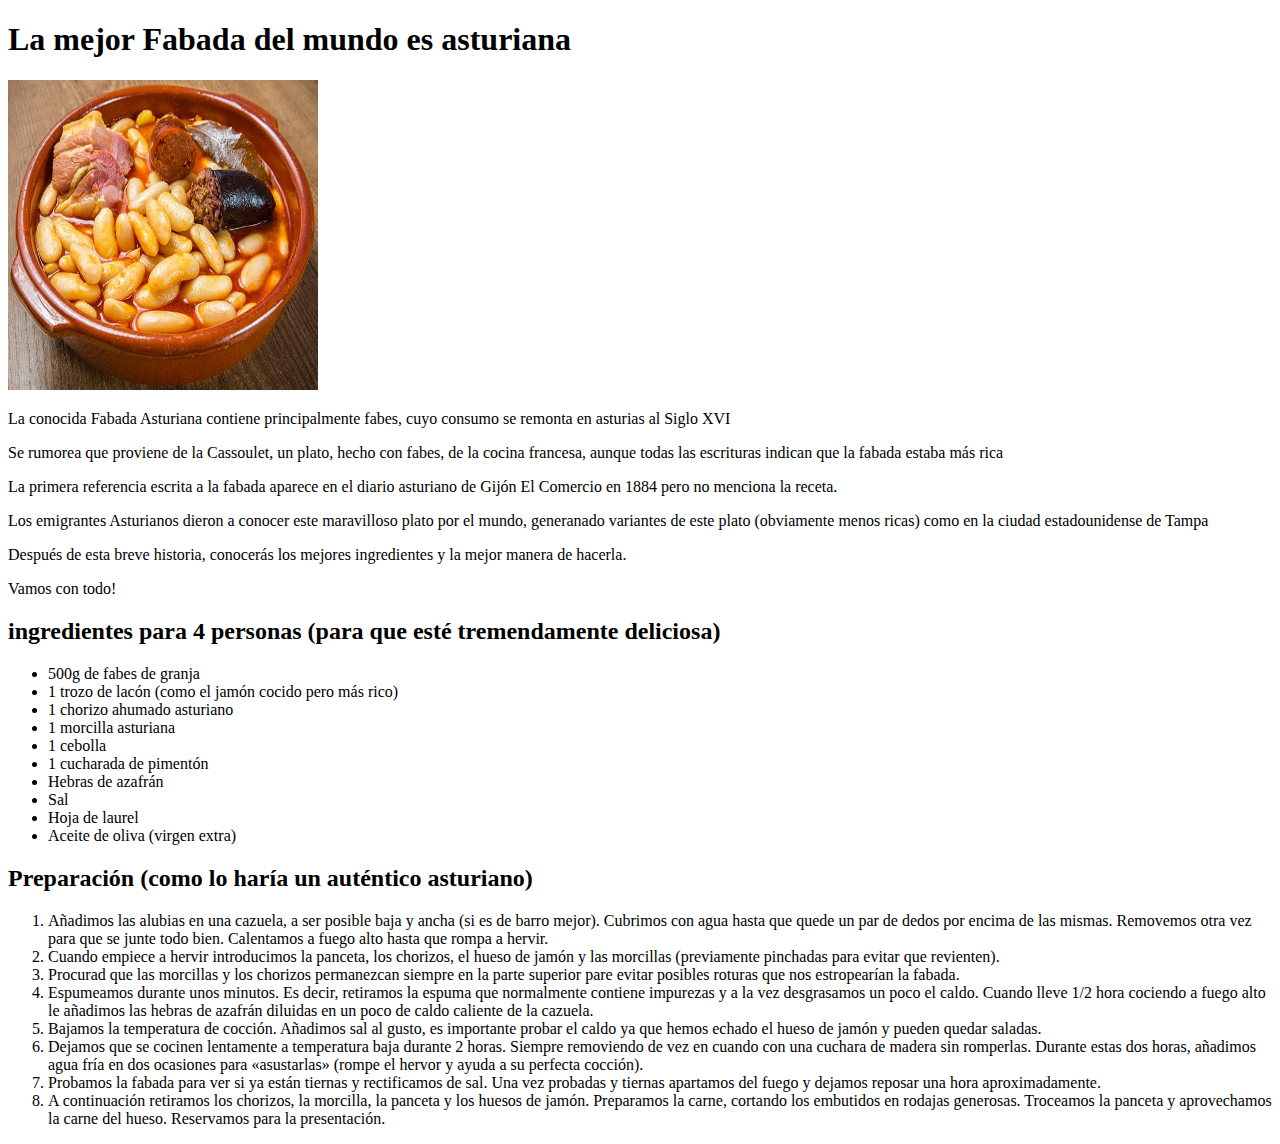
==== recipes/fabada.html @ 8cd0c513 "Add link and build fabada.html webpage Add link with command <a href><a/> to the main page so fabada" ====
<!DOCTYPE html>
<html lang="en">
<head>
    <meta charset="UTF-8">
    <meta name="viewport" content="width=device-width, initial-scale=1.0">
    <title>Fabada Asturiana</title>
</head>
<body>
  <h1>La mejor Fabada del mundo es asturiana</h1>  
  <img src="../fabada-asturiana.jpg" alt="Fabada Asturiana" height="310" width="310">
  
    <p>La conocida Fabada Asturiana contiene principalmente fabes, cuyo consumo se remonta en asturias al Siglo XVI</p>
    <p>Se rumorea que proviene de la Cassoulet, un plato, hecho con fabes, de la cocina francesa, aunque todas las escrituras indican que la fabada estaba más rica</p>
    <p>La primera referencia escrita a la fabada aparece en el diario asturiano de Gijón El Comercio en 1884 pero no menciona la receta.</p>
    <p>Los emigrantes Asturianos dieron a conocer este maravilloso plato por el mundo, generanado variantes de este plato (obviamente menos ricas) como en la ciudad estadounidense de Tampa </p>
    <p>Después de esta breve historia, conocerás los mejores ingredientes y la mejor manera de hacerla.</p>
    <p>Vamos con todo!</p>
    <h2>ingredientes para 4 personas (para que esté tremendamente deliciosa)</h2>
    <ul>
        <li>500g de fabes de granja</li>
        <li>1 trozo de lacón (como el jamón cocido pero más rico)</li>
        <li>1 chorizo ahumado asturiano</li>
        <li>1 morcilla asturiana</li>
        <li>1 cebolla</li>
        <li>1 cucharada de pimentón</li>
        <li>Hebras de azafrán</li>
        <li>Sal</li>
        <li>Hoja de laurel</li>
        <li>Aceite de oliva (virgen extra)</li>
    
    </ul>
    <h2>Preparación (como lo haría un auténtico asturiano)</h2>
  <ol>
    <li>Añadimos las alubias en una cazuela, a ser posible baja y ancha (si es de barro mejor). Cubrimos con agua hasta que quede un par de dedos por encima de las mismas. Removemos otra vez para que se junte todo bien. Calentamos a fuego alto hasta que rompa a hervir.</li>
    <li>Cuando empiece a hervir introducimos la panceta, los chorizos, el hueso de jamón y las morcillas (previamente pinchadas para evitar que revienten).</li>
    <li>Procurad que las morcillas y los chorizos permanezcan siempre en la parte superior pare evitar posibles roturas que nos estropearían la fabada.</li>
    <li>Espumeamos durante unos minutos. Es decir, retiramos la espuma que normalmente contiene impurezas y a la vez desgrasamos un poco el caldo. Cuando lleve 1/2 hora cociendo a fuego alto le añadimos las hebras de azafrán diluidas en un poco de caldo caliente de la cazuela.</li>
    <li>Bajamos la temperatura de cocción. Añadimos sal al gusto, es importante probar el caldo ya que hemos echado el hueso de jamón y pueden quedar saladas.</li>
    <li>Dejamos que se cocinen lentamente a temperatura baja durante 2 horas. Siempre removiendo de vez en cuando con una cuchara de madera sin romperlas. Durante estas dos horas, añadimos agua fría en dos ocasiones para «asustarlas» (rompe el hervor y ayuda a su perfecta cocción).</li> 
<li>Probamos la fabada para ver si ya están tiernas y rectificamos de sal. Una vez probadas y tiernas apartamos del fuego y dejamos reposar una hora aproximadamente.</li>
<li>A continuación retiramos los chorizos, la morcilla, la panceta y los huesos de jamón. Preparamos la carne, cortando los embutidos en rodajas generosas. Troceamos la panceta y aprovechamos la carne del hueso. Reservamos para la presentación. </li>
  </ol>
</body>
</html>
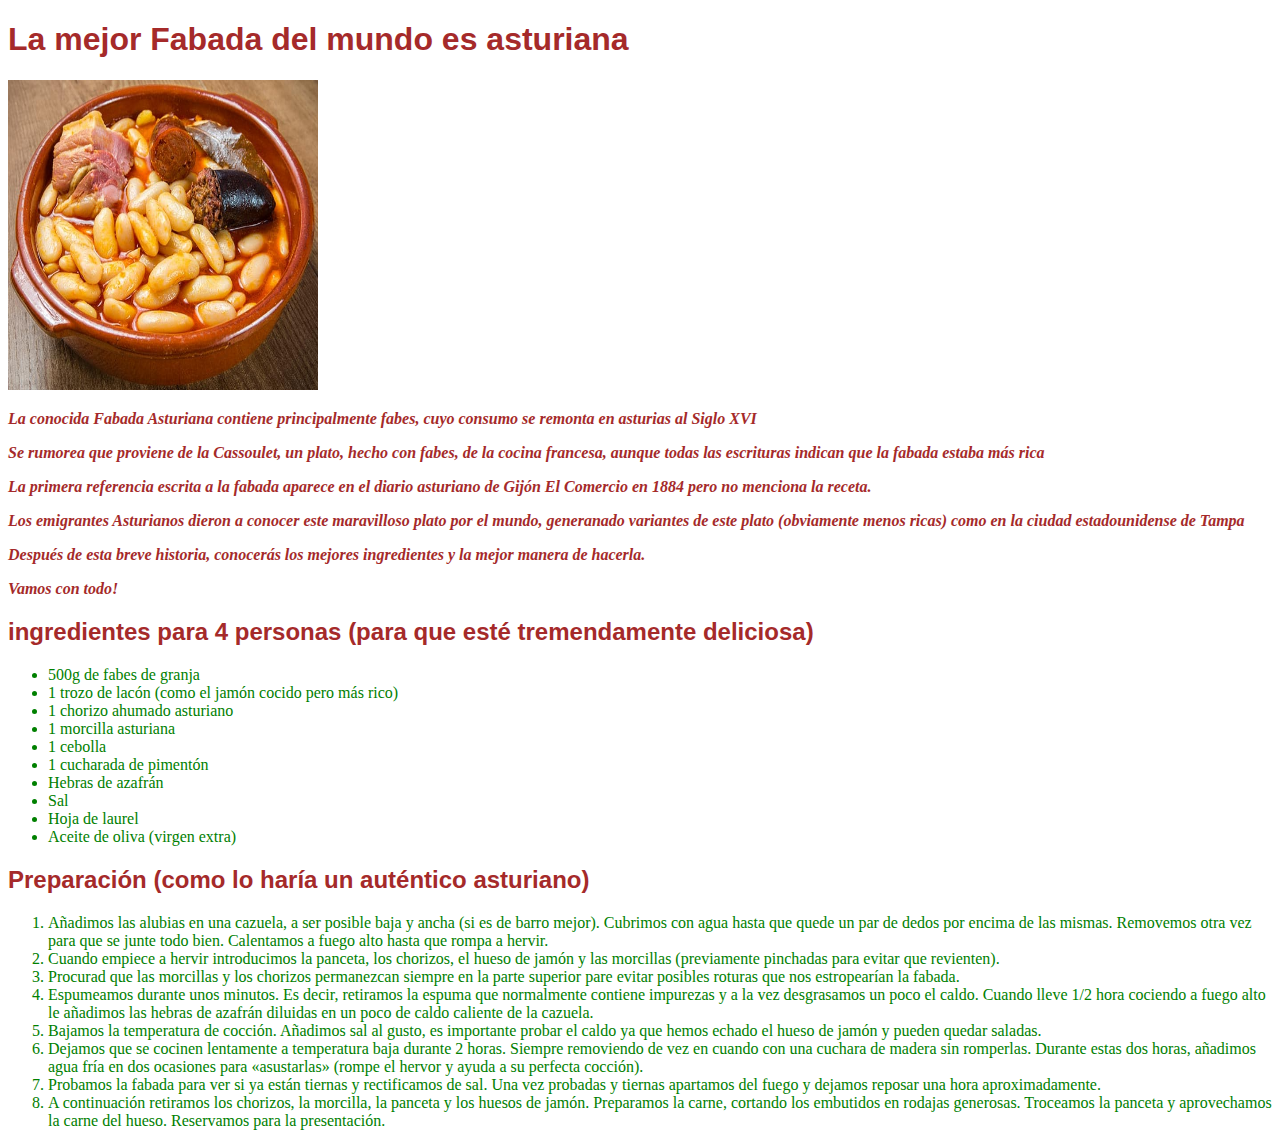
==== commit 2f6077c5: "Add stye to paella.html and fabada.html create style.css to style the web pages." ====
--- a/recipes/fabada.html
+++ b/recipes/fabada.html
@@ -4,10 +4,12 @@
     <meta charset="UTF-8">
     <meta name="viewport" content="width=device-width, initial-scale=1.0">
     <title>Fabada Asturiana</title>
+    <link rel="stylesheet" href="./style.css">
 </head>
 <body>
-  <h1>La mejor Fabada del mundo es asturiana</h1>  
+  <h1 class="fabadatitle">La mejor Fabada del mundo es asturiana</h1>  
   <img src="../fabada-asturiana.jpg" alt="Fabada Asturiana" height="310" width="310">
+  <div class="paragraph">
   
     <p>La conocida Fabada Asturiana contiene principalmente fabes, cuyo consumo se remonta en asturias al Siglo XVI</p>
     <p>Se rumorea que proviene de la Cassoulet, un plato, hecho con fabes, de la cocina francesa, aunque todas las escrituras indican que la fabada estaba más rica</p>
@@ -15,8 +17,9 @@
     <p>Los emigrantes Asturianos dieron a conocer este maravilloso plato por el mundo, generanado variantes de este plato (obviamente menos ricas) como en la ciudad estadounidense de Tampa </p>
     <p>Después de esta breve historia, conocerás los mejores ingredientes y la mejor manera de hacerla.</p>
     <p>Vamos con todo!</p>
-    <h2>ingredientes para 4 personas (para que esté tremendamente deliciosa)</h2>
-    <ul>
+    </div>
+    <h2 class="secondtitle">ingredientes para 4 personas (para que esté tremendamente deliciosa)</h2>
+    <ul class="fabadalist">
         <li>500g de fabes de granja</li>
         <li>1 trozo de lacón (como el jamón cocido pero más rico)</li>
         <li>1 chorizo ahumado asturiano</li>
@@ -29,8 +32,8 @@
         <li>Aceite de oliva (virgen extra)</li>
     
     </ul>
-    <h2>Preparación (como lo haría un auténtico asturiano)</h2>
-  <ol>
+    <h2 class="thirdtitle">Preparación (como lo haría un auténtico asturiano)</h2>
+  <ol class="fabadaolist">
     <li>Añadimos las alubias en una cazuela, a ser posible baja y ancha (si es de barro mejor). Cubrimos con agua hasta que quede un par de dedos por encima de las mismas. Removemos otra vez para que se junte todo bien. Calentamos a fuego alto hasta que rompa a hervir.</li>
     <li>Cuando empiece a hervir introducimos la panceta, los chorizos, el hueso de jamón y las morcillas (previamente pinchadas para evitar que revienten).</li>
     <li>Procurad que las morcillas y los chorizos permanezcan siempre en la parte superior pare evitar posibles roturas que nos estropearían la fabada.</li>
--- a/recipes/style.css
+++ b/recipes/style.css
@@ -0,0 +1,46 @@
+.yellowtitle {
+    color: red;
+    font-family: "Keep On Truckin" sans-serif;
+}
+.underline {
+    background-color: yellow;
+}
+p {
+    font-family: cursive;
+}
+.ulist {
+    color: green;
+    font-weight: 700;
+}
+#redlove {
+    color: red;
+    font-size: larger;
+}
+.olist {
+    color: rgb(from red r g b);
+}
+
+.fabadatitle,
+.secondtitle,
+.thirdtitle,
+.titlepaella,
+.secondtitlep,
+.thirdtitlep {
+    color: brown;
+    font-family: Verdana, Geneva, Tahoma, sans-serif;
+    font-weight: bold;
+}
+.fabadalist,
+.ulistp {
+color: green;
+}
+.fabadaolist,
+.olistp {
+    color: green
+}
+.paragraph,
+.paragraphp {
+    font-style: italic;
+    color: brown;
+    font-weight: bold;
+}
